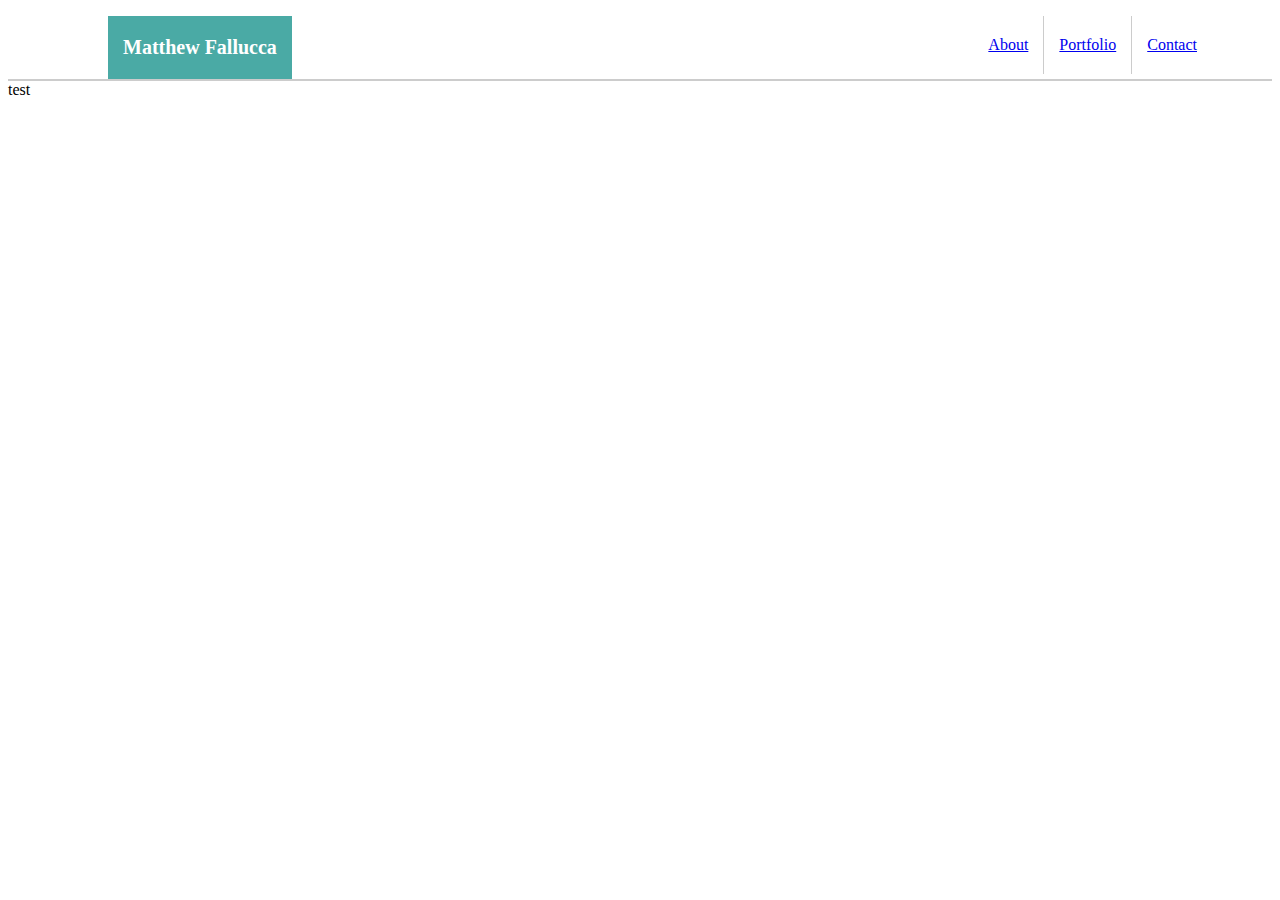
==== index.html @ cf542e79 "updates" ====
<!DOCTYPE html>
<html>
<head>
	<title>About Me</title>
	<link rel="stylesheet" href="assets/css/style.css">
</head>
<body>
	<header>
		<div class = "clearfix">
			<ul>
				<li id = "liA" class = "clearfix">Matthew Fallucca</li>
				<li class = "borderleft clearfix"><a href = "contact.html">Contact</a></li>
				<li class = "borderleft clearfix"><a href = "portfolio.html">Portfolio</a></li>
				<li id = "liAbout" class = "clearfix"><a href = "index.html">About</a></li>
			</ul>
		</div>
	</header>
	test
</body>
</html>
---- assets/css/style.css ----
li {
	list-style-type: none;
	float: right;
	padding: 20px 15px;
	font-family: 'Georgia', Times, Times New Roman, serif;
}

body {
	background-image: "assets/images/tweed_@2X.png";
}

#liA {
	float: left;
	background-color: #4aaaa5;
	color: #ffffff;
	font-size: 20px;
	font-weight: bold;
/*	padding: 30px;*/
}

.borderleft {
	border-left: 1px #cccccc;
	border-style: solid;
	border-right: 0;
	border-bottom: 0;
	border-top: 0;
}

#liAbout{

}

header {
/*	padding: 30px;*/
	border-bottom: solid 2px #cccccc;
/*	background-color: blue;*/
}

.clearfix:after {
	clear: both;
	content: ".";
	display: block;
	height: 0;
	line-height: 0;
	visibility: hidden;
}

.floatright {
	float: right;
}

.floatleft {
	float: left;
}

ul {
	margin-right: 60px;
	margin-left: 60px;
}
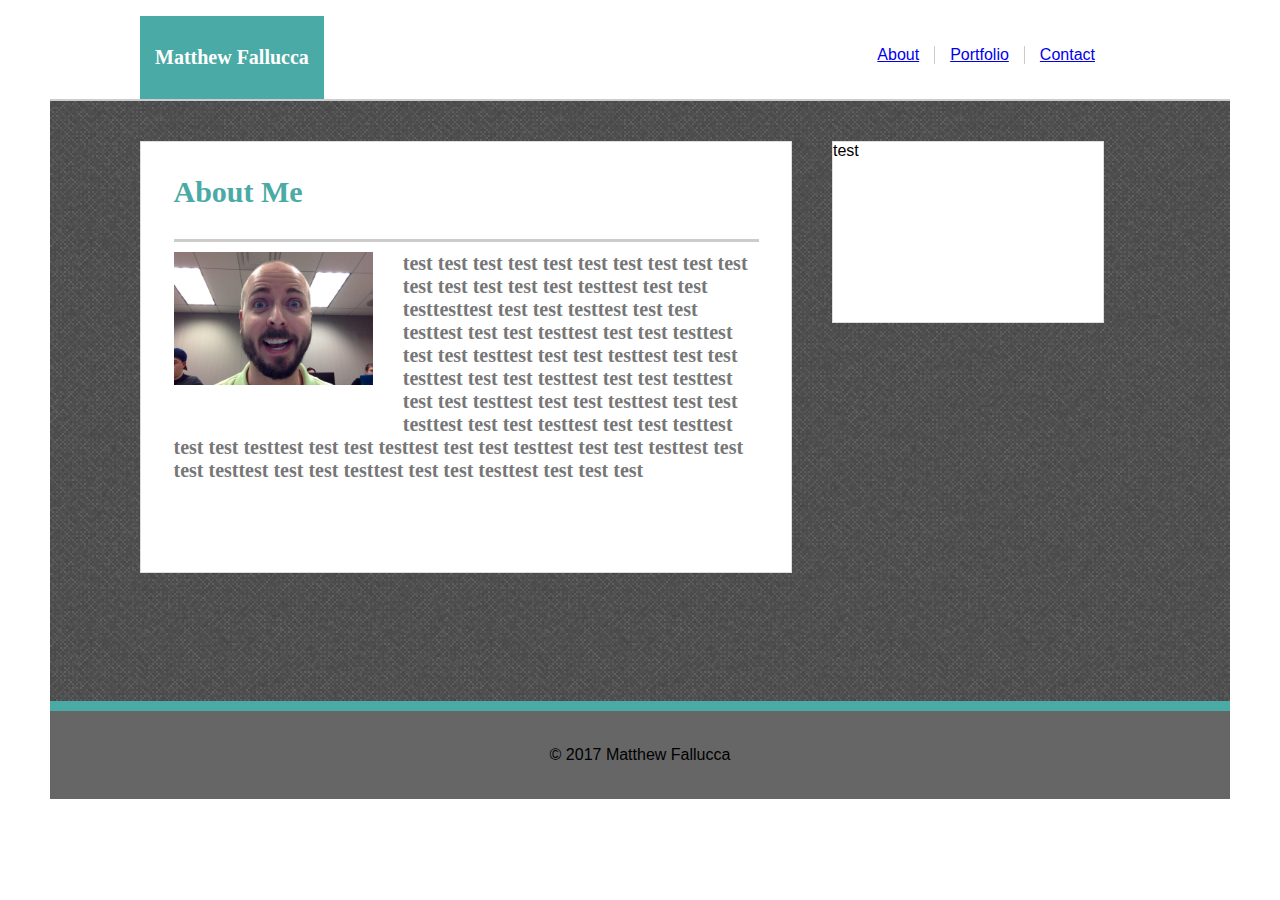
==== commit 1ee8fef1: "updates from win10" ====
--- a/index.html
+++ b/index.html
@@ -3,18 +3,36 @@
 <head>
 	<title>About Me</title>
 	<link rel="stylesheet" href="assets/css/style.css">
+<!-- 	<link rel="stylesheet" href="assets/css/reset.css"> -->
 </head>
-<body>
+<body class = "content">
 	<header>
 		<div class = "clearfix">
 			<ul>
-				<li id = "liA" class = "clearfix">Matthew Fallucca</li>
-				<li class = "borderleft clearfix"><a href = "contact.html">Contact</a></li>
-				<li class = "borderleft clearfix"><a href = "portfolio.html">Portfolio</a></li>
-				<li id = "liAbout" class = "clearfix"><a href = "index.html">About</a></li>
+				<li id = "liA">Matthew Fallucca</li>
+				<li class = "borderleft"><a href = "contact.html">Contact</a></li>
+				<li class = "borderleft"><a href = "portfolio.html">Portfolio</a></li>
+				<li id = "liAbout"><a href = "index.html">About</a></li>
 			</ul>
 		</div>
 	</header>
-	test
+	<div class = "mainsection clearfix">
+		<div class = "leftsection">
+			<div>
+				<p>About Me</p>
+				<hr>
+					<div id = "photo" class = "floatleft myphoto">
+						<img src="assets/images/Photo on 9-14-17 at 8.23 PM.jpg">
+					</div>
+					test test test test test test test test test test test test test test test testtest test test testtesttest test test testtest test test testtest test test testtest test test testtest test test testtest test test testtest test test testtest test test testtest test test testtest test test testtest test test testtest test test testtest test test testtest test test testtest test test testtest test test testtest test test testtest test test testtest test test testtest test test testtest test test testtest test test test
+			</div>
+		</div>
+		<div class = "rightsection">
+			test
+		</div>
+	</div>
+	<footer>
+		&copy; 2017 Matthew Fallucca
+	</footer>
 </body>
 </html>--- a/assets/css/style.css
+++ b/assets/css/style.css
@@ -1,12 +1,24 @@
-li {
+body {
+}
+
+header {
+	border-bottom: solid 2px #cccccc;
+	background: #ffffff;
+	font-family: 'Arial', 'Helvetica Neue', Helvetica, sans-serif;
+}
+.content {
+	max-width: 1180px;
+    margin: auto;
+    font-family: 'Arial', 'Helvetica Neue', Helvetica, sans-serif;
+}
+
+.content li {
 	list-style-type: none;
 	float: right;
-	padding: 20px 15px;
-	font-family: 'Georgia', Times, Times New Roman, serif;
-}
-
-body {
-	background-image: "assets/images/tweed_@2X.png";
+	padding: 0px 15px;
+/*	font-family: 'Georgia', Times, Times New Roman, serif;*/
+	margin-top: 30px;
+	margin-bottom: 30px;
 }
 
 #liA {
@@ -15,7 +27,10 @@
 	color: #ffffff;
 	font-size: 20px;
 	font-weight: bold;
-/*	padding: 30px;*/
+	padding-top: 30px;
+	padding-bottom: 30px;
+	margin: 0;
+	font-family: 'Georgia', Times, Times New Roman, serif;
 }
 
 .borderleft {
@@ -30,11 +45,6 @@
 
 }
 
-header {
-/*	padding: 30px;*/
-	border-bottom: solid 2px #cccccc;
-/*	background-color: blue;*/
-}
 
 .clearfix:after {
 	clear: both;
@@ -54,6 +64,72 @@
 }
 
 ul {
-	margin-right: 60px;
-	margin-left: 60px;
+	margin-right: 120px;
+	margin-left: 50px;
+}
+
+.mainsection {
+    background-image: url("../images/tweed_@2X.png");
+    height: 600px;
+    width: 1180px;
+}
+
+.leftsection {
+	height: 430px;
+	width: 650px;
+	float:left;
+	margin: 40px 40px 40px 90px;
+	background-color: #ffffff;
+	border: solid #dddddd 1px;
+}
+
+.rightsection {
+	height: 180px;
+	width: 270px;
+	float: left;
+	background-color: #ffffff;
+	margin-right: 70px;
+	margin-top: 40px;
+	border: solid #dddddd 1px;
+}
+
+hr {
+	background-color: #cccccc;
+	height: 3px;
+	border: none;
+}
+
+footer {
+	padding: 35px 0px;	
+	background-color: #666666;
+	text-align: center;
+	border-top: solid 10px #4aaaa5;
+}
+
+.leftsection div {
+	margin: 5%;
+	font-size: 20px;
+	color: #777777;
+	font-weight: bold;
+	font-family: 'Georgia', Times, Times New Roman, serif;
+}
+
+.leftsection p {
+	font-size: 30px;
+	color: #4aaaa5;
+}
+
+.myphoto {
+	height: 133.333px;
+	width: 200px;
+}
+
+.myphoto img {
+	max-width: 100%;
+	max-height: 100%;
+}
+
+#photo {
+	margin-top: 0;
+	margin-left: 0;
 }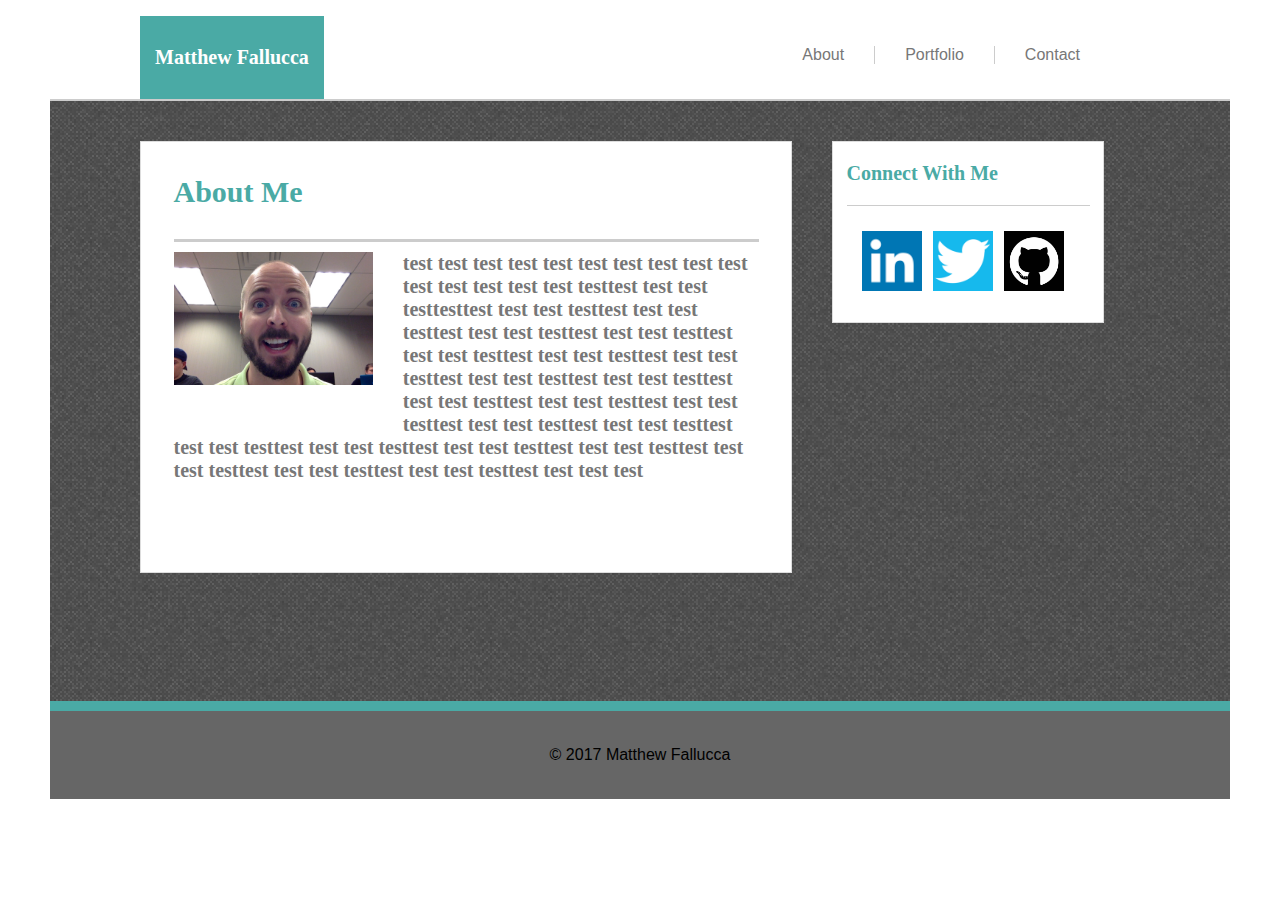
==== commit 1cb972ed: "new pictures and updated code" ====
--- a/index.html
+++ b/index.html
@@ -17,7 +17,7 @@
 		</div>
 	</header>
 	<div class = "mainsection clearfix">
-		<div class = "leftsection">
+		<div class = "leftsection clearfix">
 			<div>
 				<p>About Me</p>
 				<hr>
@@ -27,8 +27,16 @@
 					test test test test test test test test test test test test test test test testtest test test testtesttest test test testtest test test testtest test test testtest test test testtest test test testtest test test testtest test test testtest test test testtest test test testtest test test testtest test test testtest test test testtest test test testtest test test testtest test test testtest test test testtest test test testtest test test testtest test test testtest test test testtest test test testtest test test test
 			</div>
 		</div>
-		<div class = "rightsection">
-			test
+		<div class = "rightsection clearfix">
+			<div>
+				<p>Connect With Me</p>
+				<hr>
+					<div class = "floatleft iconsize">
+						<a href="https://www.linkedin.com/in/matthew-fallucca-21b77844/" target="_blank"><img src="assets/images/stack.png"></a>
+						<a href="https://twitter.com/Goobeez" target="_blank"><img src="assets/images/twitter-icon-square-logo-preview.png"></a>
+						<a href="https://github.com/mfallucca" target="_blank"><img src="assets/images/gitlogo.png"></a>
+					</div>
+			</div>
 		</div>
 	</div>
 	<footer>
--- a/assets/css/style.css
+++ b/assets/css/style.css
@@ -93,7 +93,7 @@
 	border: solid #dddddd 1px;
 }
 
-hr {
+.leftsection hr {
 	background-color: #cccccc;
 	height: 3px;
 	border: none;
@@ -119,6 +119,25 @@
 	color: #4aaaa5;
 }
 
+.rightsection p {
+	font-size: 20px;
+	color: #4aaaa5;
+}
+
+.rightsection div {
+	margin: 5%;
+	font-size: 20px;
+	color: #777777;
+	font-weight: bold;
+	font-family: 'Georgia', Times, Times New Roman, serif;
+}
+
+.rightsection hr {
+	background-color: #cccccc;
+	height: 1px;
+	border: none;
+}
+
 .myphoto {
 	height: 133.333px;
 	width: 200px;
@@ -132,4 +151,25 @@
 #photo {
 	margin-top: 0;
 	margin-left: 0;
+}
+
+.iconsize img {
+	margin: auto;
+	height: 60px;
+	width: 60px;
+	padding: 3px;
+}
+
+li a:link, li a:visited {
+    background-color: #ffffff;
+    color: #777777;
+    padding: 0px 15px;
+    text-align: center;
+    text-decoration: none;
+    display: inline-block;
+}
+
+li a:hover, li a:active {
+    background-color: #4aaaa5;
+    color: #ffffff;
 }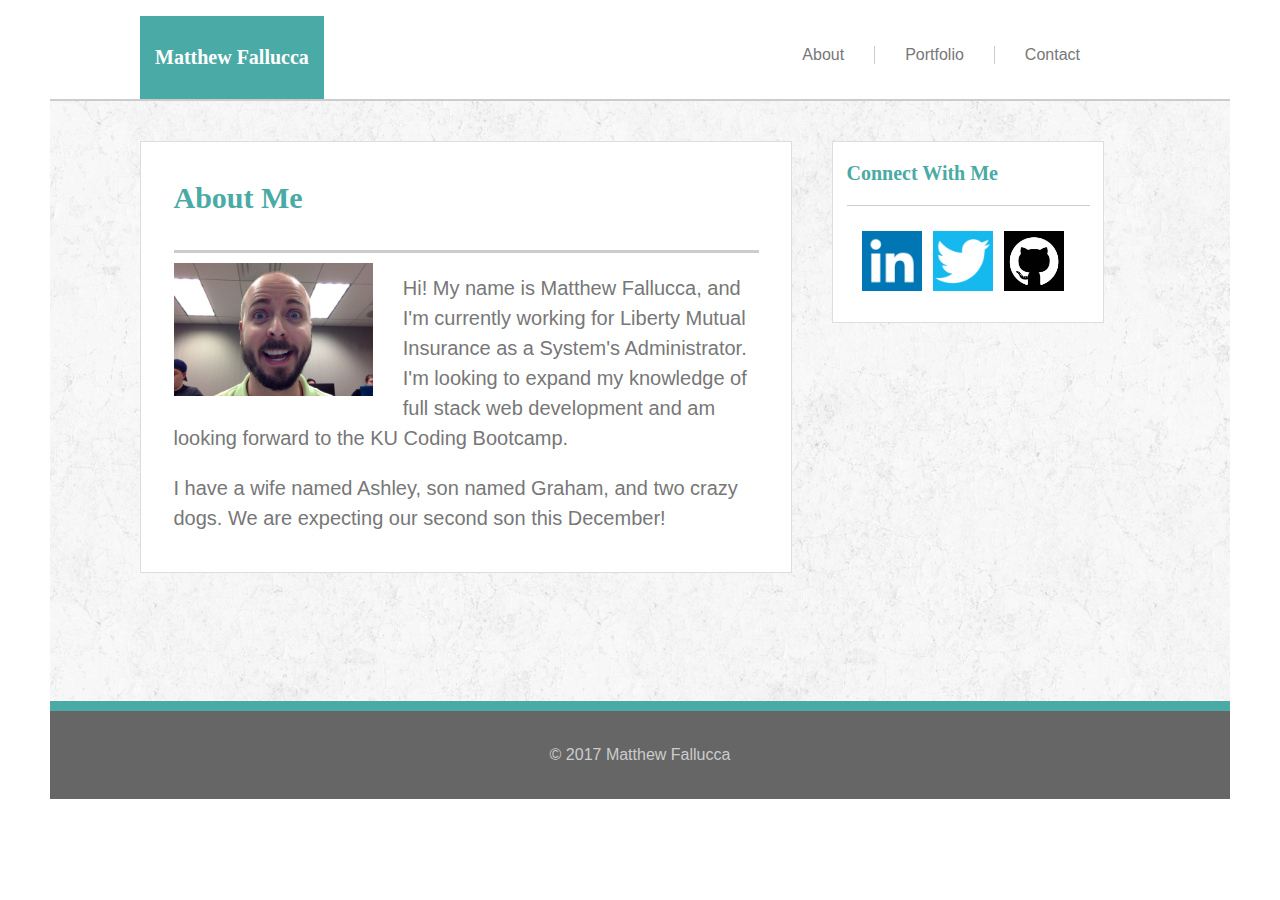
==== commit 4b431a0a: "Updating all" ====
--- a/index.html
+++ b/index.html
@@ -19,12 +19,17 @@
 	<div class = "mainsection clearfix">
 		<div class = "leftsection clearfix">
 			<div>
-				<p>About Me</p>
+				<p class = "LeftTitle">About Me</p>
 				<hr>
 					<div id = "photo" class = "floatleft myphoto">
 						<img src="assets/images/Photo on 9-14-17 at 8.23 PM.jpg">
 					</div>
-					test test test test test test test test test test test test test test test testtest test test testtesttest test test testtest test test testtest test test testtest test test testtest test test testtest test test testtest test test testtest test test testtest test test testtest test test testtest test test testtest test test testtest test test testtest test test testtest test test testtest test test testtest test test testtest test test testtest test test testtest test test testtest test test testtest test test test
+				<p>
+					Hi!  My name is Matthew Fallucca, and I'm currently working for Liberty Mutual Insurance as a System's Administrator.  I'm looking to expand my knowledge of full stack web development and am looking forward to the KU Coding Bootcamp.
+				</p>
+				<p>
+					I have a wife named Ashley, son named Graham, and two crazy dogs.  We are expecting our second son this December!
+				</p>
 			</div>
 		</div>
 		<div class = "rightsection clearfix">
--- a/assets/css/style.css
+++ b/assets/css/style.css
@@ -97,6 +97,7 @@
 	background-color: #cccccc;
 	height: 3px;
 	border: none;
+	line-height: 0;
 }
 
 footer {
@@ -104,19 +105,21 @@
 	background-color: #666666;
 	text-align: center;
 	border-top: solid 10px #4aaaa5;
+	color: #cccccc;
 }
 
 .leftsection div {
 	margin: 5%;
 	font-size: 20px;
 	color: #777777;
-	font-weight: bold;
-	font-family: 'Georgia', Times, Times New Roman, serif;
+	line-height: 1.5;
 }
 
-.leftsection p {
+.LeftTitle {
 	font-size: 30px;
 	color: #4aaaa5;
+	font-family: 'Georgia', Times, Times New Roman, serif;
+	font-weight: bold;
 }
 
 .rightsection p {
@@ -151,6 +154,7 @@
 #photo {
 	margin-top: 0;
 	margin-left: 0;
+	margin-bottom: 5px;
 }
 
 .iconsize img {
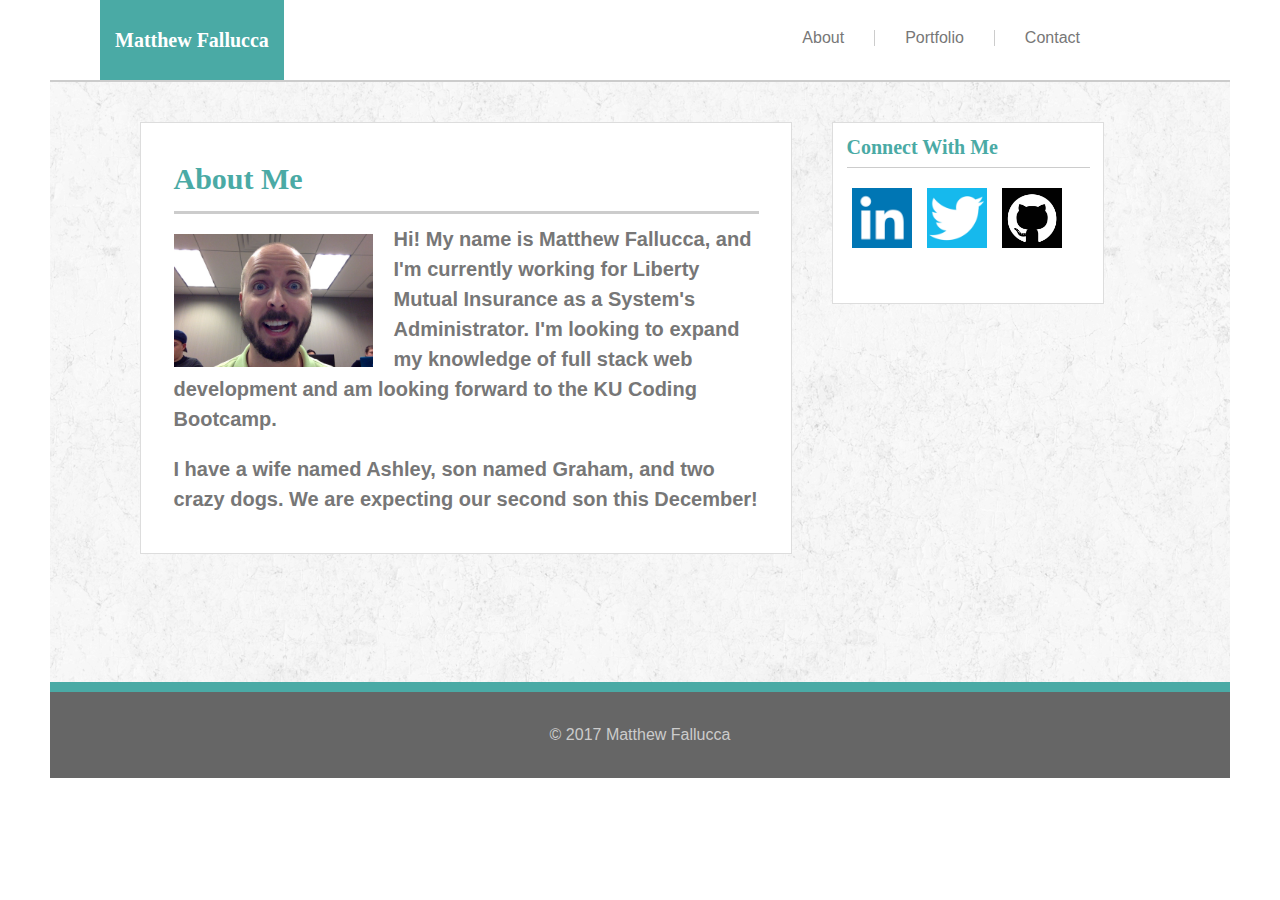
==== commit 4f895bfd: "removed wide ranging div call" ====
--- a/index.html
+++ b/index.html
@@ -2,8 +2,9 @@
 <html>
 <head>
 	<title>About Me</title>
+	<link rel="stylesheet" href="assets/css/reset.css">
 	<link rel="stylesheet" href="assets/css/style.css">
-<!-- 	<link rel="stylesheet" href="assets/css/reset.css"> -->
+
 </head>
 <body class = "content">
 	<header>
@@ -18,7 +19,7 @@
 	</header>
 	<div class = "mainsection clearfix">
 		<div class = "leftsection clearfix">
-			<div>
+			<div class = "margin">
 				<p class = "LeftTitle">About Me</p>
 				<hr>
 					<div id = "photo" class = "floatleft myphoto">
@@ -27,13 +28,14 @@
 				<p>
 					Hi!  My name is Matthew Fallucca, and I'm currently working for Liberty Mutual Insurance as a System's Administrator.  I'm looking to expand my knowledge of full stack web development and am looking forward to the KU Coding Bootcamp.
 				</p>
+				<br>
 				<p>
 					I have a wife named Ashley, son named Graham, and two crazy dogs.  We are expecting our second son this December!
 				</p>
 			</div>
 		</div>
 		<div class = "rightsection clearfix">
-			<div>
+			<div class = "margin">
 				<p>Connect With Me</p>
 				<hr>
 					<div class = "floatleft iconsize">
--- a/assets/css/style.css
+++ b/assets/css/style.css
@@ -5,6 +5,7 @@
 	border-bottom: solid 2px #cccccc;
 	background: #ffffff;
 	font-family: 'Arial', 'Helvetica Neue', Helvetica, sans-serif;
+	width: 1180px;
 }
 .content {
 	max-width: 1180px;
@@ -91,6 +92,7 @@
 	margin-right: 70px;
 	margin-top: 40px;
 	border: solid #dddddd 1px;
+	font-family: 'Georgia', Times, Times New Roman, serif;
 }
 
 .leftsection hr {
@@ -106,13 +108,17 @@
 	text-align: center;
 	border-top: solid 10px #4aaaa5;
 	color: #cccccc;
-}
-
-.leftsection div {
+	width: 1180px;
+}
+
+/*.leftsection div {
 	margin: 5%;
 	font-size: 20px;
 	color: #777777;
 	line-height: 1.5;
+}*/
+
+.leftsection form {
 }
 
 .LeftTitle {
@@ -127,12 +133,11 @@
 	color: #4aaaa5;
 }
 
-.rightsection div {
+.margin {
 	margin: 5%;
 	font-size: 20px;
 	color: #777777;
 	font-weight: bold;
-	font-family: 'Georgia', Times, Times New Roman, serif;
 }
 
 .rightsection hr {
@@ -152,16 +157,17 @@
 }
 
 #photo {
-	margin-top: 0;
+	margin-top: 10px;
 	margin-left: 0;
 	margin-bottom: 5px;
+	margin-right: 20px;
 }
 
 .iconsize img {
-	margin: auto;
 	height: 60px;
 	width: 60px;
-	padding: 3px;
+	margin: 5px;
+	margin-top: 10px;
 }
 
 li a:link, li a:visited {
@@ -176,4 +182,59 @@
 li a:hover, li a:active {
     background-color: #4aaaa5;
     color: #ffffff;
+}
+
+/*#Message {
+	width: 90%;
+	height: 200px;
+	margin-bottom: 10px;
+}*/
+
+.leftsection textarea {
+	width: 100%;
+	height: 100px;
+	border: 1px solid #cccccc;
+}
+
+.leftsection input {
+	width: 100%;
+	border: 1px solid #cccccc;
+	height: 20px;
+}
+
+#Submit {
+	width: 150px;
+	height: 30px;
+	background-color: #4aaaa5;
+    color: #ffffff;
+    border: none;	
+}
+
+.portimages img {
+	height: 140px;
+	width: 190px;
+	position: relative;
+}
+
+.mainsectionport {
+    background-image: url("../images/tweed_@2X.png");
+    height: 800px;
+    width: 1180px;
+}
+
+#test {
+	height: 650px;
+}
+
+.leftsection p {
+	line-height: 1.5;
+}
+
+.marginright {
+	margin-right: 100px;
+}
+
+.marginpics {
+	margin-top: 30px;
+	margin-bottom: 30px;
 }